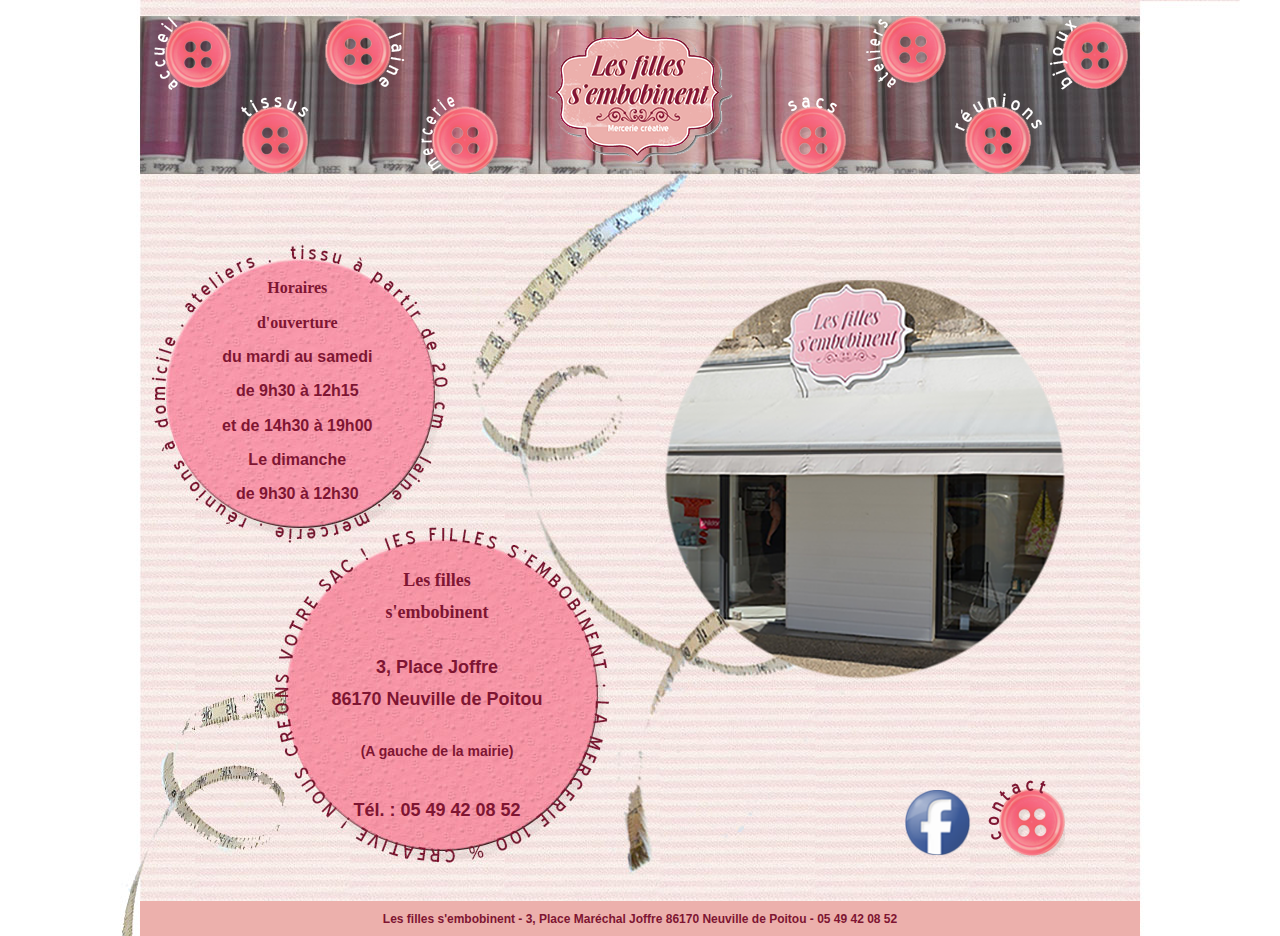
==== index.html @ d274f7be "initialisation" ====
<!doctype html>
<html>
<head>
<meta charset="utf-8">
<title>Les filles s'embobinent, tissu, laine Phildar, sacs et accessoires, Neuville de Poitou 86170</title>

<meta name "keywords"lang="fr" content="les filles s'embobinent, tissu, mercerie, laine Phildar, neuville de poitou, creation, sacs, personnalisables, accessoires, ateliers, couture, tricot">

<meta name "description"lang="fr" content="Mercerie créative à Neuville-de-Poitou, Les filles s'embobinent,  tissu, sacs et accessoires personnalisables, ateliers couture et tricot, laine Phildar"/>

<style type="text/css">
body,td,th {
	font-family: Arial, Tahoma, sans-serif;
	font-style: normal;
	font-weight: bold;
	font-size: 14px;
	color: #7e1532;
}
body {
	background-color: #FFFFFF;
	background-image:
	background-repeat:
	margin-left: 0px;
	margin-top: 0px;
	margin-right: 0px;
	margin-bottom: 0px;
	background-repeat: no-repeat;
	margin-left: 0px;
}
a {
	font-size: 12px;
	color: #c2828a;
}
a:hover {
	color: #7e1532;
	text-decoration: none;
}
a:link {
	text-decoration: none;
}
a:visited {
	text-decoration: none;
	color: #c2828a;
}
a:active {
	text-decoration: none;
	font-size: 18px;
	color: #7e1532;
}
</style>
<script>
  (function(i,s,o,g,r,a,m){i['GoogleAnalyticsObject']=r;i[r]=i[r]||function(){
  (i[r].q=i[r].q||[]).push(arguments)},i[r].l=1*new Date();a=s.createElement(o),
  m=s.getElementsByTagName(o)[0];a.async=1;a.src=g;m.parentNode.insertBefore(a,m)
  })(window,document,'script','//www.google-analytics.com/analytics.js','ga');

  ga('create', 'UA-53839211-1', 'auto');
  ga('send', 'pageview');

</script>
</head>

<body>
<table width="1200" border="0" align="center" cellpadding="0" cellspacing="0" background="images/arriere-plan-complet.jpg">
  <tr>
    <td width="1200" height="900"><table width="1000" border="0" align="center" cellpadding="0" cellspacing="0">
      <tr>
        <td><table width="1000" border="0" cellspacing="0" cellpadding="0">
          <tr>
            <td><table width="407" border="0" cellspacing="0" cellpadding="0">
              <tr>
                <td colspan="4">&nbsp;</td>
                <td width="39" height="155" rowspan="3"><img src="images/separateur.png" width="39" height="155" alt=""/></td>
              </tr>
              <tr>
                <td width="91"><a href="index.html"><img src="images/bouton-accueil.png" width="91" height="74" border="0"/></a></td>
                <td>&nbsp;</td>
                <td><a href="laine-phildar-neuville.html"><img src="images/bouton-laine.png" width="92" height="74" border="0"/></a></td>
                <td>&nbsp;</td>
                </tr>
              <tr>
                <td width="91"><img src="images/separateur.png" width="91" height="81" alt=""/></td>
                <td><a href="tissus-neuville.html"><img src="images/bouton-tissus.png" width="84" height="81" border="0"/></a></td>
                <td><img src="images/separateur.png" width="92" height="81" alt=""/></td>
                <td><a href="mercerie-neuville.html"><img src="images/bouton-mercerie.png" width="101" height="81" border="0"/></a></td>
                </tr>
            </table></td>
            <td><table width="186" border="0" cellspacing="0" cellpadding="0">
              <tr>
                <td>&nbsp;</td>
              </tr>
              <tr>
                <td><a href="index.html"><img src="images/logo.png" width="186" height="155" border="0"/></a></td>
              </tr>
            </table></td>
            <td><table width="407" border="0" cellspacing="0" cellpadding="0">
              <tr>
                <td rowspan="3"><img src="images/separateur.png" width="39" height="155" alt=""/></td>
                <td colspan="4">&nbsp;</td>
                </tr>
              <tr>
                <td>&nbsp;</td>
                <td><a href="ateliers-couture-neuville-Copie.html"><img src="images/boutons-ateliers.png" width="92" height="74" border="0"/></a></td>
                <td>&nbsp;</td>
                <td><a href="bijoux-neuville.html"><img src="images/bouton-bijoux.png" width="93" height="74" border="0"/></a></td>
              </tr>
              <tr>
                <td><a href="sacs-personnalises-neuville.html"><img src="images/bouton-sacs.png" width="80" height="81" border="0"/></a></td>
                <td><img src="images/separateur.png" width="92" height="81" alt=""/></td>
                <td><a href="reunions-neuville.html"><img src="images/bouton-reunions.png" width="96" height="81" border="0"/></a></td>
                <td><img src="images/separateur.png" width="93" height="81" alt=""/></td>
              </tr>
            </table></td>
          </tr>
        </table></td>
      </tr>
      <tr>
        <td></td>
      </tr>
      <tr>
        <td><img src="images/separateur.png" width="1000" height="80" alt=""/>
          <table width="1000" border="0" cellspacing="0" cellpadding="0">
            <tr>
              <td><table width="1000" border="0" cellspacing="0" cellpadding="0">
                <tr>
                  <td rowspan="3"><table width="450" border="0" cellspacing="0" cellpadding="0">
                    <tr>
                      <td width="450" height="598"><table width="450" border="0" cellspacing="0" cellpadding="0">
                        <tr>
                          <td width="450" height="270"><table width="450" border="0" cellpadding="0" cellspacing="0" style="font-size: 16px;">
                            <tr>
                              <td width="9" rowspan="8" align="center" style="font-family: 'Brochure', 'Blue Highway'">&nbsp;</td>
                              <td width="30" align="center" style="font-size: 16px; font-family: Brochure, 'Blue Highway';">&nbsp;</td>
                              <td width="273" align="center" style="font-size: 16px; font-family: Brochure, 'Blue Highway';">Horaires </td>
                              <td rowspan="8"><img src="images/separateur.png" width="170" height="268" alt=""/></td>
                            </tr>
                            <tr>
                              <td align="center" style="font-family: Brochure, 'Blue Highway'; font-size: 16px;">&nbsp;</td>
                              <td align="center" style="font-family: Brochure, 'Blue Highway'; font-size: 16px;">d'ouverture </td>
                              </tr>
                            <tr>
                              <td align="center" style="font-size: 16px">&nbsp;</td>
                              <td align="center" style="font-size: 16px"> du mardi au samedi </td>
                              </tr>
                            <tr>
                              <td align="center" style="font-size: 16px">&nbsp;</td>
                              <td align="center" style="font-size: 16px"> de 9h30 à 12h15</td>
                              </tr>
                            <tr>
                              <td align="center" style="font-size: 16px">&nbsp;</td>
                              <td align="center" style="font-size: 16px"> et de 14h30 à 19h00</td>
                              </tr>
                            <tr>
                              <td align="center" style="font-size: 16px">&nbsp;</td>
                              <td align="center" style="font-size: 16px"> Le dimanche </td>
                              </tr>
                            <tr>
                              <td align="center" style="font-size: 16px">&nbsp;</td>
                              <td align="center" style="font-size: 16px"> de 9h30 à 12h30</td>
                              </tr>
                            <tr>
                              <td>&nbsp;</td>
                              <td>&nbsp;</td>
                              </tr>
                          </table></td>
                        </tr>
                        <tr>
                          <td><img src="images/separateur.png" width="450" height="20" alt=""/></td>
                        </tr>
                        <tr>
                          <td width="450" height="308"><table width="450" border="0" cellpadding="0" cellspacing="0" style="font-family: Brochure, 'Blue Highway'; font-size: 24px;">
                            <tr>
                              <td width="142" height="306" rowspan="11"><img src="images/separateur.png" width="144" height="306" alt=""/></td>
                              <td align="center" style="font-family: Brochure, 'Blue Highway'; font-size: 18px;">Les filles</td>
                            </tr>
                            <tr>
                              <td align="center" style="font-family: Brochure, 'Blue Highway'; font-size: 18px;">s'embobinent</td>
                            </tr>
                            <tr>
                              <td align="center">&nbsp;</td>
                            </tr>
                            <tr>
                              <td align="center" style="font-size: 18px;">3, Place Joffre</td>
                            </tr>
                            <tr>
                              <td align="center" style="font-size: 18px;">86170 Neuville de Poitou</td>
                            </tr>
                            <tr>
                              <td align="center">&nbsp;</td>
                            </tr>
                            <tr>
                              <td align="center">(A gauche de la mairie)</td>
                            </tr>
                            <tr>
                              <td align="center" style="font-size: 18px">&nbsp;</td>
                            </tr>
                            <tr>
                              <td align="center" style="font-size: 18px"><a href="tel:+33549420852" style="font-size: 18px; color: #7e1532;">Tél. : 05 49 42 08 52</a></td>
                            </tr>
                            <tr>
                              <td align="center">&nbsp;</td>
                            </tr>
                            <tr>
                              <td align="center">&nbsp;</td>
                            </tr>
                          </table></td>
                        </tr>
                      </table></td>
                    </tr>
                  </table></td>
                  <td><table width="540" border="0" cellspacing="0" cellpadding="0">
                    <tr>
                      <td width="540" height="598"><table width="540" border="0" cellspacing="0" cellpadding="0">
                        <tr>
                          <td height="20" colspan="3">&nbsp;</td>
                          </tr>
                        <tr>
                          <td width="70">&nbsp;</td>
                          <td colspan="2"><img src="images/devanture-lesfillessembobinent.png" alt="" width="400" height="400" align="left"/></td>
                          </tr>
                        <tr>
                          <td colspan="3"><img src="images/separateur.png" width="540" height="87" alt=""/></td>
                          </tr>
                        <tr>
                          <td width="70">&nbsp;</td>
                          <td height="99"><table width="400" border="0" cellspacing="0" cellpadding="0">
                            <tr>
                              <td height="93" align="right"><a href="https://www.facebook.com/lesfilles.sembobinent?fref=ts"><img src="images/bouton-facebook.png" width="70" height="70" border="0"/></a><a href="contact.html"><img src="images/bouton-contact.png" width="93" height="78" border="0"/></a></td>
                              </tr>
                          </table></td>
                          <td width="70">&nbsp;</td>
                        </tr>
                      </table></td>
                    </tr>
                  </table></td>
                </tr>
                <tr>
                 
                </tr>
                <tr>
                  <td colspan="2" align="right"><img src="images/separateur.png" width="5" height="5" alt=""/></td>
                </tr>
                <tr>
                  <td colspan="2" align="right">&nbsp;</td>
                </tr>
                <tr>
                  <td colspan="2" align="right"><table width="1000" border="0" cellspacing="0" cellpadding="0">
                    <tr>
                      <td width="1000" height="35" bgcolor="#ecb0ac" style="text-align: center; font-size: 12px;"> Les filles s'embobinent - 3, Place Maréchal Joffre 86170 Neuville de Poitou - 05 49 42 08 52</td>
                    </tr>
                  </table></td>
                  </tr>
              </table></td>
              </tr>
          </table></td>
      </tr>
      <tr>
        <td><table width="1000" border="0" cellspacing="0" cellpadding="0">
          <tr>
            <td></td>
            <td></td>
          </tr>
          <tr>
           
            <td></td>
          </tr>
        </table></td>
      </tr>
    </table></td>
  </tr>
</table>
</body>
</html>
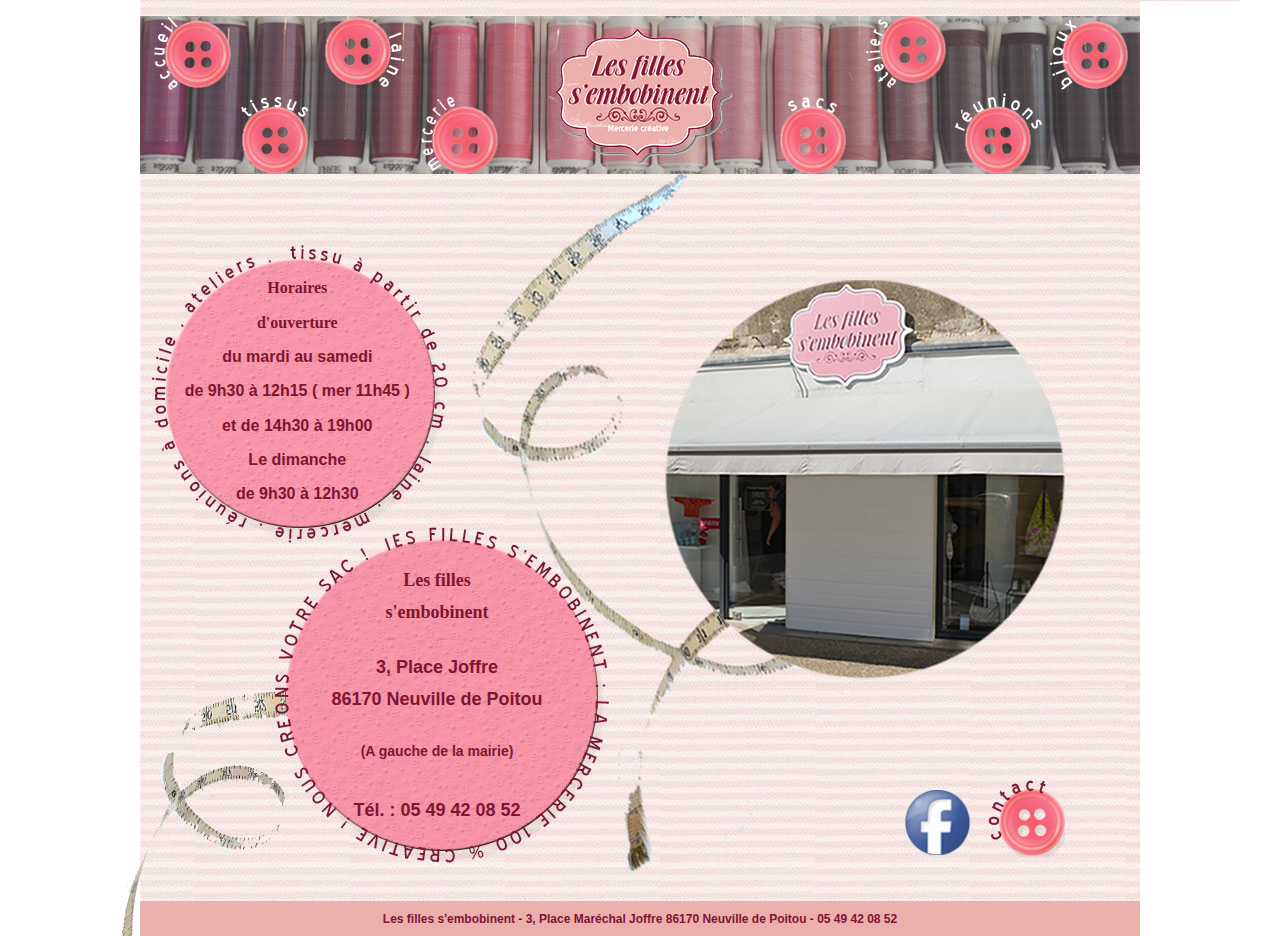
==== commit 486ae991: "prix atelier 24 h , fermeture mercredi 11h45" ====
--- a/index.html
+++ b/index.html
@@ -144,7 +144,7 @@
                               </tr>
                             <tr>
                               <td align="center" style="font-size: 16px">&nbsp;</td>
-                              <td align="center" style="font-size: 16px"> de 9h30 à 12h15</td>
+                              <td align="center" style="font-size: 16px"> de 9h30 à 12h15 ( mer 11h45 )</td>
                               </tr>
                             <tr>
                               <td align="center" style="font-size: 16px">&nbsp;</td>
